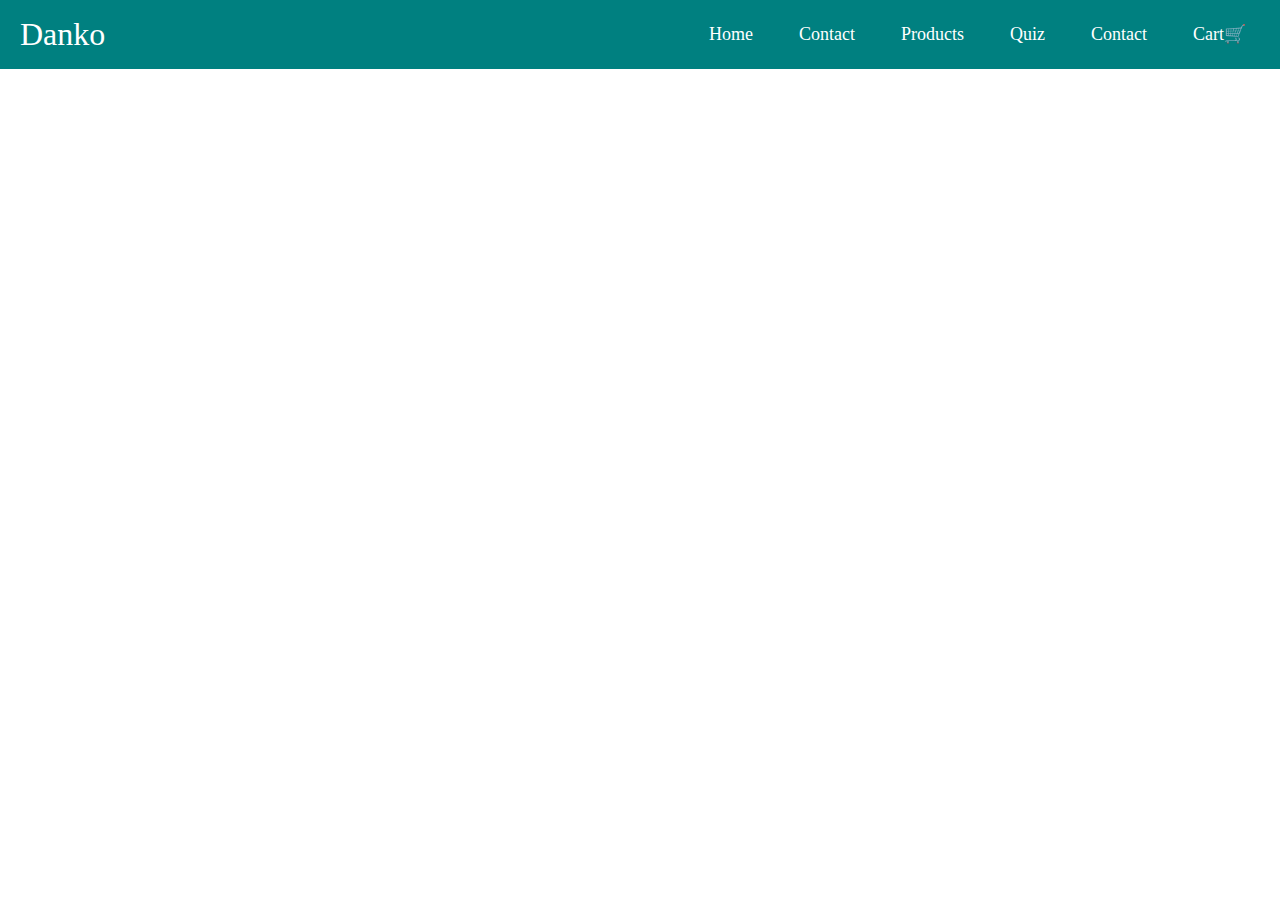
==== cart.html @ 100e8e5d "Add some more things" ====
<!-- Page where the products to be bought are here -->
<!-- using local storage to remember -->

<!-- Slideshow of products & images of them -->
<!DOCTYPE html>
<html lang="en">

    <head>
        <meta charset="UTF-8">
        <meta http-equiv="X-UA-Compatible" content="IE=edge">
        <meta name="viewport" content="width=device-width, initial-scale=1.0">
        <title>Danko | Cart</title>
        <link rel="stylesheet" href="./css/main.css">
        <!-- Add meta data -->
        <meta name="description"
            content="Danko is a company that sells products for the home. We have a wide variety of products for you to choose from.">
        <meta name="title" content="Cart">
        <meta name="color-scheme" content="only light">
        <meta property="og:title" content="Header">
        <meta property="og:site_name" content="Danko">
        <meta property="og:description"
            content="Danko is a company that sells products for the everything. We have a wide variety of products for you to choose from.">
        <meta property="og:type" content="website">

    </head>

    <header>
        <nav class="navbar">
            <!-- LOGO -->
            <div class="logo">Danko</div>
            <!-- NAVIGATION MENU -->
            <ul class="nav-links">
                <!-- USING CHECKBOX HACK -->
                <input type="checkbox" id="checkbox_toggle" />
                <label for="checkbox_toggle" class="hamburger">&#9776;</label>
                <!-- NAVIGATION MENUS -->
                <div class="menu">
                    <li><a href="./index.html">Home</a></li>
                    <li><a href="./contact.html">Contact</a></li>
                    <li class="services">
                        <a href="./products.html">Products</a>
                        <!-- DROPDOWN MENU -->
                        <ul class="dropdown">
                            <li><a href="./products.html#Home & Living">Home & Living</a></li>
                            <!-- <li><a href="./products/makeaproduct.html">Make a product</a></li> -->
                            <li><a href="/">Dropdown 2</a></li>
                            <li><a href="/">Dropdown 3</a></li>
                            <li><a href="/">Dropdown 4</a></li>
                        </ul>
                    </li>
                    <li><a href="./quiz.html">Quiz</a></li>
                    <li><a href="./contact.html">Contact</a></li>
                    <li class="services active">
                        <a href="./cart.html" id="navbar-cart">Cart🛒</a>
                        <!-- DROPDOWN MENU -->
                        <ul class="dropdown">
                        </ul>
                    </li>
                </div>
            </ul>
        </nav>
        <script src="./scripts/main.js"></script>

    </header>
    <br>

    <section>

        <noscript>To be-able to use the cart you will need JS</noscript>

        <div class="products-cart">
            <!-- An example - gets prepopulated using JS -->
            <div class="cart-item" data-cartId="12345">
                <div class="cart-item-image">
                    <img src="./assets/images/2-in-1 Wi-Fi Projector/img1.webp" alt="">
                </div>
                <div class="cart-item-info">
                    <h3 class="cart-item-name">Product 1</h3>
                    <p class="cart-item-desc">Lorem ipsum dolor sit amet, consectetur adipisicing elit. Quisquam, quos.
                    </p>
                    <p class="cart-item-price">$100</p>
                    <!-- add button to remove -->
                    <div class="cart-item-buttons">
                        <button>Remove</button>
                    </div>
                    <!-- <div class="cart-item-quantity">
                        <p>Quantity:</p>
                        <input type="number" name="quantity" value="1">
                    </div> -->
                </div>

            </div>

        </div>
    </section>

    <script src="./scripts/cart.js"></script>

</html>
---- css/main.css ----
body {
    margin: 0;
    padding: 0;
    box-sizing: border-box;
    font-family: Arial, Helvetica, sans-serif;
}

/* Just because */
@import url("./defaultChrome.css") section;

section {
    margin: 8px ;
    padding: unset;
    padding-left: 10px;
    padding-right: 10px;
    box-sizing: unset;
    /* margin-top: 50px; */
}

nav {
    font-family: cursive;
}

nav a {
    text-decoration: none;
}

nav li {
    list-style: none;
}

/* NAVBAR STYLING STARTS */
nav {
    display: flex;
    align-items: center;
    justify-content: space-between;
    background-color: teal;
    color: #fff;
    padding-right: 20px;
    padding-left: 20px
}

nav .nav-links a {
    color: #fff;
}

/* LOGO */
nav .logo {
    font-size: 32px;
}

/* NAVBAR MENU */
nav .menu {
    display: flex;
    gap: 1em;
    font-size: 18px;
}

nav .menu li:hover {
    background-color: #4c9e9e;
    border-radius: 5px;
    transition: 0.3s ease;
}

nav .menu li {
    padding: 5px 14px;
}

/* DROPDOWN MENU */
nav .services {
    position: relative;
}

nav .dropdown {
    background-color: rgb(1, 139, 139);
    padding: 1em 0;
    position: absolute;
    /*WITH RESPECT TO PARENT*/
    display: none;
    border-radius: 8px;
    top: 35px;
}

nav .dropdown li+li {
    margin-top: 10px;
}

nav .dropdown li {
    padding: 0.5em 1em;
    width: 8em;
    text-align: center;
}

nav .dropdown li:hover {
    background-color: #4c9e9e;
}

nav .services:hover .dropdown {
    display: block;
}

/*RESPONSIVE NAVBAR MENU STARTS*/
/* CHECKBOX HACK */
nav input[type=checkbox] {
    display: none;
}

/*HAMBURGER MENU*/
nav .hamburger {
    display: none;
    font-size: 24px;
    user-select: none;
}

/* APPLYING MEDIA QUERIES */
@media (max-width: 768px) {
    nav .menu {
        display: none;
        position: absolute;
        background-color: teal;
        right: 0;
        left: 0;
        text-align: center;
        padding: 16px 0;
    }

    nav .menu li:hover {
        display: inline-block;
        background-color: #4c9e9e;
        transition: 0.3s ease;
    }

    nav .menu li+li {
        margin-top: 12px;
    }

    nav input[type=checkbox]:checked~.menu {
        display: block;
    }

    nav .hamburger {
        display: block;
    }

    nav .dropdown {
        left: 50%;
        top: 30px;
        transform: translateX(35%);
    }

    nav .dropdown li:hover {
        background-color: #4c9e9e;
    }
}


/* make "section" fade in */
section {
    animation: fadeIn linear 0.5s;
    -webkit-animation: fadeIn linear 0.5s;
    -moz-animation: fadeIn linear 0.5s;
    -o-animation: fadeIn linear 0.5s;
    -ms-animation: fadeIn linear 0.5s;
}

@keyframes fadeIn {
    0% {
        opacity: 0;
    }

    100% {
        opacity: 1;
    }
}

@-moz-keyframes fadeIn {
    0% {
        opacity: 0;
    }

    100% {
        opacity: 1;
    }
}

@-webkit-keyframes fadeIn {
    0% {
        opacity: 0;
    }

    100% {
        opacity: 1;
    }
}

@-o-keyframes fadeIn {
    0% {
        opacity: 0;
    }

    100% {
        opacity: 1;
    }
}

@-ms-keyframes fadeIn {
    0% {
        opacity: 0;
    }

    100% {
        opacity: 1;
    }
}


/* CART */

.cart-item-image img {
    width: 100px;
    height: 100px;
    border-radius: 50%;
    margin-right: 10px;
}


/* Products */

.products {
    display: flex;
    flex-wrap: wrap;
    justify-content: space-evenly;
    padding: 0;
    
}

.product {
    width: 20%;
    margin: 10px;
    padding: 25px;
    margin-bottom: 25px;
    border: 1px solid #ccc;
    border-radius: 5px;
    box-shadow: 0 0 5px #ccc;
    transition: 0.3s ease;
    color: #333;
}

.product img {
    width: 100%;
    height: auto;
    padding-bottom: 10px;
}

.product h2 {
    font-size: 1.3em;
    margin: 0;
    padding: 0;
    font-weight: bold;
    text-align: center;

}
.product h2:hover {
    color: #4c9e9e;
    font-size: 1.4em;
    transition: 0.4s ease;
}

.product-buttons button, .products-cart button {
    background-color: #4c9e9e;
    color: #fff;
    padding: 10px;
    border: none;
    border-radius: 5px;
    font-size: 1em;
    cursor: pointer;
    transition: 0.3s ease;
    bottom: 0 ;
    align-self: stretch;
    justify-content: flex-end

}

.product-info,
.product-buttons {
    display: flex;
    flex-direction: column;
    justify-content: space-between;
    align-items: center;
    align-self: stretch;
    width: 100%;    
}
.product-buttons,
.cart-item-buttons {
    bottom: 0;
}

.product button:hover,
.products-cart button:hover {
    transform: scale(1.05);
    transition: 0.3s ease;

}
.product button:disabled,
.products-cart button:disabled {
    background-color: #ccc;
    color: #333;
}

.product-stats {
    padding-bottom: 20px;
    color: grey;
    font-size: 0.9em;
}
li {
    list-style: none;
    display: inline-block;
    margin-right: 0 10px;
    line-height: 1.5em;

    
}

.product-stats li:not(:last-child):after {
    /* make content a dot */
    content: "•";
}

li::after {
    font-size: 1em;
    padding: 0 5px;
}

.product-stats strong {
    font-size: 1.2em;
    font-weight: bold;
}

.product-stats li:hover strong {
    transition: 0.3s ease;
    font-size: 1.3em ;

}
.product-stats li strong.not {
    font-size: 1.2em ;
    font-weight: normal;
}
.product-stats li:hover strong.not {
    font-size: 1.3em ;
    font-weight: normal;
}

/* flexbox unless size is too small */
.product:hover {
    box-shadow: 0 0 5px #4c9e9e;
    transform: scale(1.03);
    transition: 0.3s ease;
}
img.mid-crop {
    width: 100%;
    height: auto;
    max-width: 100%;
    max-height: 100%;
    object-fit: cover;
    height: 10vw;

}

.product img:hover {
    transition: 0.3s ease;
    transform: scale(1.03);

}
@media screen and (max-width: 1024px) {

    .product {
        width: 40%;
    }
    .product:hover {
        transform: scale(1.02);
        transition: 0.2s ease;
    }
        img.mid-crop {
            height: 25vw;
        }
    
}
@media screen and (max-width: 500px) {

    .product {
        width: 100%;
    }
    .product:hover {
        transform: scale(1.03);
        transition: 0.2s ease;
    }
    img.mid-crop {
        height: 50vw;
    }
    
}
    



.quiz {
    padding: 10px;

}

.quiz .options {
    padding: 5px;
}
.quiz input
.contact input
.contact textarea {
    /* color: #4c9e9e; */
    padding: 10px;

}

.quiz .options:hover > input,
.contact input:hover,
.contact textarea:hover {
    transform: scale(1.05);
    transition: 0.3s ease;

}
.quiz input[type="submit"]:hover,
.contact input[type="submit"]:hover {
    transform: scale(1.05);
    transition: 0.3s ease;

}

.quiz .options>input[type="radio"],
.quiz .options>input[type="checkbox"] {
    transform: scale(1.5);
}
.quiz .options:hover>input[type="radio"],
.quiz .options:hover>input[type="checkbox"] {
    transform: scale(1.75);
    transition: 0.2s ease; 
}
.quiz .options:checked>input[type="radio"],
.quiz .options:checked>input[type="checkbox"] {
    transform: scale(2);
    transition: 0.2s ease; 
}

.quiz input[type="radio"]:checked + input[type="text"],
.quiz input[type="checkbox"]:checked+input[type="text"],
.quiz input[type="text"]:focus,
.contact input:focus, .contact textarea{
    outline-color: #4c9e9e;

}


.options input:checked {
    accent-color: #4c9e9e;
}


.quiz input[type="submit"]:disabled {
    background-color: #ccc;
    color: #333;
}

.quiz label,
.contact input
.contact textarea {
    font-size: 1.2em;
    font-weight: normal;
    margin-bottom: 10px;
    padding: 10px;
}

.quiz input[type="text"],
.contact input[type="text"],
.contact input[type="email"],
.contact textarea {
    padding: 5px;
    /* border: none; */
    border-radius: 5px;
    font-size: 1em;
    cursor: pointer;
    transition: 0.3s ease;
    bottom: 0 ;

    align-self: stretch;
    justify-content: flex-end

}
.contact label {
    /* font-size: 1.2em; */
    font-weight: normal;
    padding-bottom: 10px;
    /* padding: 10px; */
}
.contact {
    padding: 10px;

}

.contact textarea
.contact input {
    padding-top: 10px !important;

}
.contact textarea {
    border-width: 2px;
    width : 168.333px;
    min-width : 168.333px;
}

.quiz input[type="radio"]:before {
  position: absolute;
  top: 0;
  left: 0;
  height: 25px;
  width: 25px;
  background-color: #eee;
  border-radius: 50%;
}

.quiz .options:hover>input[type="radio"]:checked,
.quiz .options:hover>input[type="checkbox"]:checked {
    transform: scale(1.85);
    transition: 0.2s ease;
}
.quiz input[type="radio"]:checked {
       /*get bigger */
    transform: scale(1.75);
    transition: 0.2s ease;
}

/* radio button */
.quiz input[type="radio"] {
    /* border: none; */
    border-radius: 5px;
    font-size: 1em;
    cursor: pointer;
    transition: 0.3s ease;
    bottom: 0 ;

    align-self: stretch;
    justify-content: flex-end

}

.quiz input[type="submit"], .contact input[type="submit"] {
    margin-top: 10px;
    background-color: #4c9e9e;
    color: white;
    padding: 10px;
    border: none;
    border-radius: 5px;
    font-size: 1em;
    cursor: pointer;
    transition: 0.3s ease;
    bottom: 0;
    align-self: stretch;
    justify-content: flex-end
}

#quiz-summary .result  {
    padding: 10px;
    font-size: 1.2em;
    font-weight: bold;
    text-align: center;
    border: 1px solid #4c9e9e;
    border-radius: 5px;
    background-color: #4c9e9e;
    color: white;
    margin-top: 10px;
    margin-bottom: 10px;

}


.result a {
    background-color: rgb(1, 139, 139);
    color: white;
    padding: 5px 5px;
    border-radius: 8px;
    top: 1px;    
}

.result a:hover {
    transition: 0.3s ease;
    transform: scale(1.05);
    padding: 10px 10px;
}

.result a:visited {
    color: lightcyan;
}
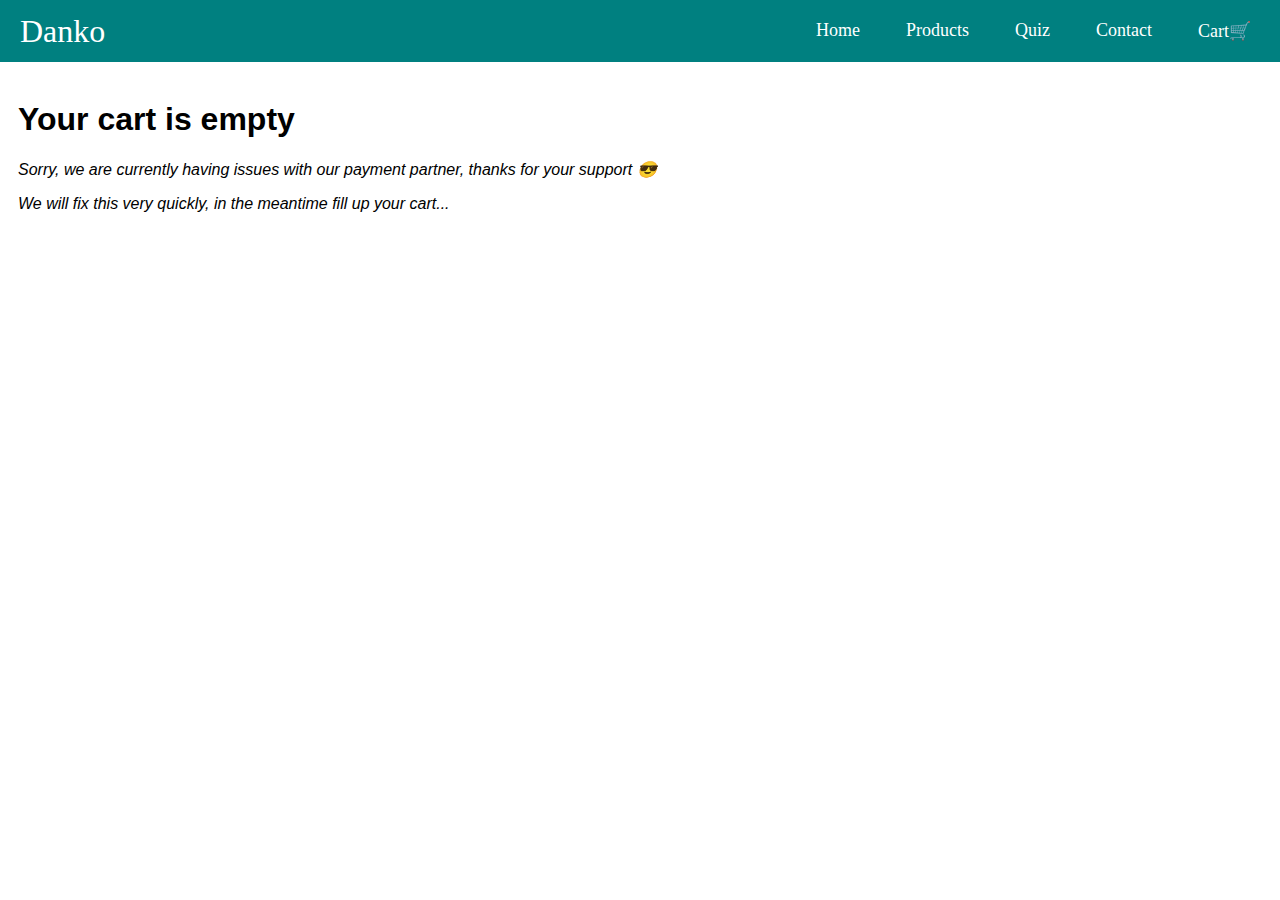
==== commit f4a57380: "More changes (and probably last)" ====
--- a/cart.html
+++ b/cart.html
@@ -10,90 +10,86 @@
         <meta http-equiv="X-UA-Compatible" content="IE=edge">
         <meta name="viewport" content="width=device-width, initial-scale=1.0">
         <title>Danko | Cart</title>
-        <link rel="stylesheet" href="./css/main.css">
+        <link rel="stylesheet" href="./styles/main.css">
+        <link rel="stylesheet" href="./styles/cart.css">
         <!-- Add meta data -->
         <meta name="description"
             content="Danko is a company that sells products for the home. We have a wide variety of products for you to choose from.">
         <meta name="title" content="Cart">
         <meta name="color-scheme" content="only light">
-        <meta property="og:title" content="Header">
+        <meta property="og:title" content="Cart">
         <meta property="og:site_name" content="Danko">
+        <meta property="og:image" content="https://Michael-Schoo.github.io/Danko/logo.png">
         <meta property="og:description"
             content="Danko is a company that sells products for the everything. We have a wide variety of products for you to choose from.">
         <meta property="og:type" content="website">
+        <link rel="icon" href="./favicon.svg">
+
+        <script src="./scripts/data/products.js"></script>
 
     </head>
 
-    <header>
-        <nav class="navbar">
-            <!-- LOGO -->
-            <div class="logo">Danko</div>
-            <!-- NAVIGATION MENU -->
-            <ul class="nav-links">
-                <!-- USING CHECKBOX HACK -->
-                <input type="checkbox" id="checkbox_toggle" />
-                <label for="checkbox_toggle" class="hamburger">&#9776;</label>
-                <!-- NAVIGATION MENUS -->
-                <div class="menu">
-                    <li><a href="./index.html">Home</a></li>
-                    <li><a href="./contact.html">Contact</a></li>
-                    <li class="services">
-                        <a href="./products.html">Products</a>
-                        <!-- DROPDOWN MENU -->
-                        <ul class="dropdown">
-                            <li><a href="./products.html#Home & Living">Home & Living</a></li>
-                            <!-- <li><a href="./products/makeaproduct.html">Make a product</a></li> -->
-                            <li><a href="/">Dropdown 2</a></li>
-                            <li><a href="/">Dropdown 3</a></li>
-                            <li><a href="/">Dropdown 4</a></li>
-                        </ul>
-                    </li>
-                    <li><a href="./quiz.html">Quiz</a></li>
-                    <li><a href="./contact.html">Contact</a></li>
-                    <li class="services active">
-                        <a href="./cart.html" id="navbar-cart">Cart🛒</a>
-                        <!-- DROPDOWN MENU -->
-                        <ul class="dropdown">
-                        </ul>
-                    </li>
+    <body>
+
+        <header>
+            <nav class="navbar">
+                <!-- LOGO -->
+                <div class="logo"><a href="./index.html">Danko</a></div>
+                <!-- NAVIGATION MENU -->
+                <div class="nav-links">
+                    <!-- USING CHECKBOX HACK -->
+                    <input type="checkbox" id="checkbox_toggle" />
+                    <label for="checkbox_toggle" class="hamburger">&#9776;</label>
+                    <!-- NAVIGATION MENUS -->
+                    <div class="menu">
+                        <div><a href="./index.html">Home</a></div>
+                        <div class="services">
+                            <a href="./products.html">Products</a>
+                            <!-- DROPDOWN MENU -->
+                            <ul class="dropdown">
+                                <li><a href="./products.html#home-living">Home & Living</a></li>
+                                <li><a href="./products.html#">Lorem ipsum</a></li>
+                                <li><a href="./products.html#">Ipsum lorem</a></li>
+                                <li><a href="./products.html#">Lorum ipsem</a></li>
+                                <!-- Lorem ipsum is messed up on purpose -->
+                                <!-- Bottom elements are filler because there aren't many categories yet -->
+                            </ul>
+                        </div>
+                        <div><a href="./quiz.html">Quiz</a></div>
+                        <div><a href="./contact.html">Contact</a></div>
+                        <div class="services">
+                            <a href="./cart.html" class="active" id="navbar-cart">Cart🛒</a>
+                            <!-- DROPDOWN MENU -->
+                            <ul class="dropdown"></ul>
+                            <!-- Would make it a list containing the items on cart, but not yet -->
+                        </div>
+                    </div>
                 </div>
-            </ul>
-        </nav>
-        <script src="./scripts/main.js"></script>
+            </nav>
+            <script src="./scripts/main.js"></script>
 
-    </header>
-    <br>
+        </header>
+        <br>
 
-    <section>
+        <section>
+            <div>
+                <noscript>To be-able to use the cart you will need JS</noscript>
+                <div class="products-cart">
+                    <h1>Your cart</h1>
+                    <!-- USING JS TO ADD THE PRODUCTS IN THE CART -->
+                </div>
+                <div class="checkout">
+                    <p style="font-style: italic">Sorry, we are currently having issues with our payment partner, thanks
+                        for
+                        your support 😎</p>
+                    <p style="font-style: italic">We will fix this very quickly, in the meantime fill up your cart...
+                    </p>
+                    <br>
+                </div>
+            </div>
+        </section>
 
-        <noscript>To be-able to use the cart you will need JS</noscript>
-
-        <div class="products-cart">
-            <!-- An example - gets prepopulated using JS -->
-            <div class="cart-item" data-cartId="12345">
-                <div class="cart-item-image">
-                    <img src="./assets/images/2-in-1 Wi-Fi Projector/img1.webp" alt="">
-                </div>
-                <div class="cart-item-info">
-                    <h3 class="cart-item-name">Product 1</h3>
-                    <p class="cart-item-desc">Lorem ipsum dolor sit amet, consectetur adipisicing elit. Quisquam, quos.
-                    </p>
-                    <p class="cart-item-price">$100</p>
-                    <!-- add button to remove -->
-                    <div class="cart-item-buttons">
-                        <button>Remove</button>
-                    </div>
-                    <!-- <div class="cart-item-quantity">
-                        <p>Quantity:</p>
-                        <input type="number" name="quantity" value="1">
-                    </div> -->
-                </div>
-
-            </div>
-
-        </div>
-    </section>
-
-    <script src="./scripts/cart.js"></script>
+        <script src="./scripts/cart.js"></script>
+    </body>
 
 </html>--- a/styles/main.css
+++ b/styles/main.css
@@ -0,0 +1,99 @@
+/* THE CSS FILE */
+/* This file supports every html file */
+
+@import "header.css";
+@import "konami.css";
+
+body {
+    margin: 0;
+    padding: 0;
+    box-sizing: border-box;
+    font-family: Arial, Helvetica, sans-serif;
+}
+
+section {
+    margin: 8px;
+    padding: unset;
+    padding-left: 10px;
+    padding-right: 10px;
+    box-sizing: unset;
+}
+
+/* make "section" fade in */
+section {
+    animation: fadeIn linear 0.5s;
+    -webkit-animation: fadeIn linear 0.5s;
+    -moz-animation: fadeIn linear 0.5s;
+    -o-animation: fadeIn linear 0.5s;
+    -ms-animation: fadeIn linear 0.5s;
+}
+
+@keyframes fadeIn {
+    0% {
+        opacity: 0;
+    }
+
+    100% {
+        opacity: 1;
+    }
+}
+
+@-moz-keyframes fadeIn {
+    0% {
+        opacity: 0;
+    }
+
+    100% {
+        opacity: 1;
+    }
+}
+
+@-webkit-keyframes fadeIn {
+    0% {
+        opacity: 0;
+    }
+
+    100% {
+        opacity: 1;
+    }
+}
+
+@-o-keyframes fadeIn {
+    0% {
+        opacity: 0;
+    }
+
+    100% {
+        opacity: 1;
+    }
+}
+
+@-ms-keyframes fadeIn {
+    0% {
+        opacity: 0;
+    }
+
+    100% {
+        opacity: 1;
+    }
+}
+
+/* Cropping an image midway */
+img.mid-crop {
+    width: 100%;
+    height: auto;
+    max-width: 100%;
+    max-height: 100%;
+    object-fit: cover;
+    height: 10vw !important;
+}
+
+/* A style for cropping but not as much as before one */
+img.mid-less-crop {
+    width: 100%;
+    height: auto;
+    max-width: 100%;
+    max-height: 100%;
+    object-fit: cover;
+    height: 400px !important;
+}
--- a/styles/cart.css
+++ b/styles/cart.css
@@ -0,0 +1,9 @@
+/* CART */
+/* The CSS for mainly the cart.html */
+
+.cart-item-image img {
+    width: 100px;
+    height: 100px;
+    border-radius: 50%;
+    margin-right: 10px;
+}
